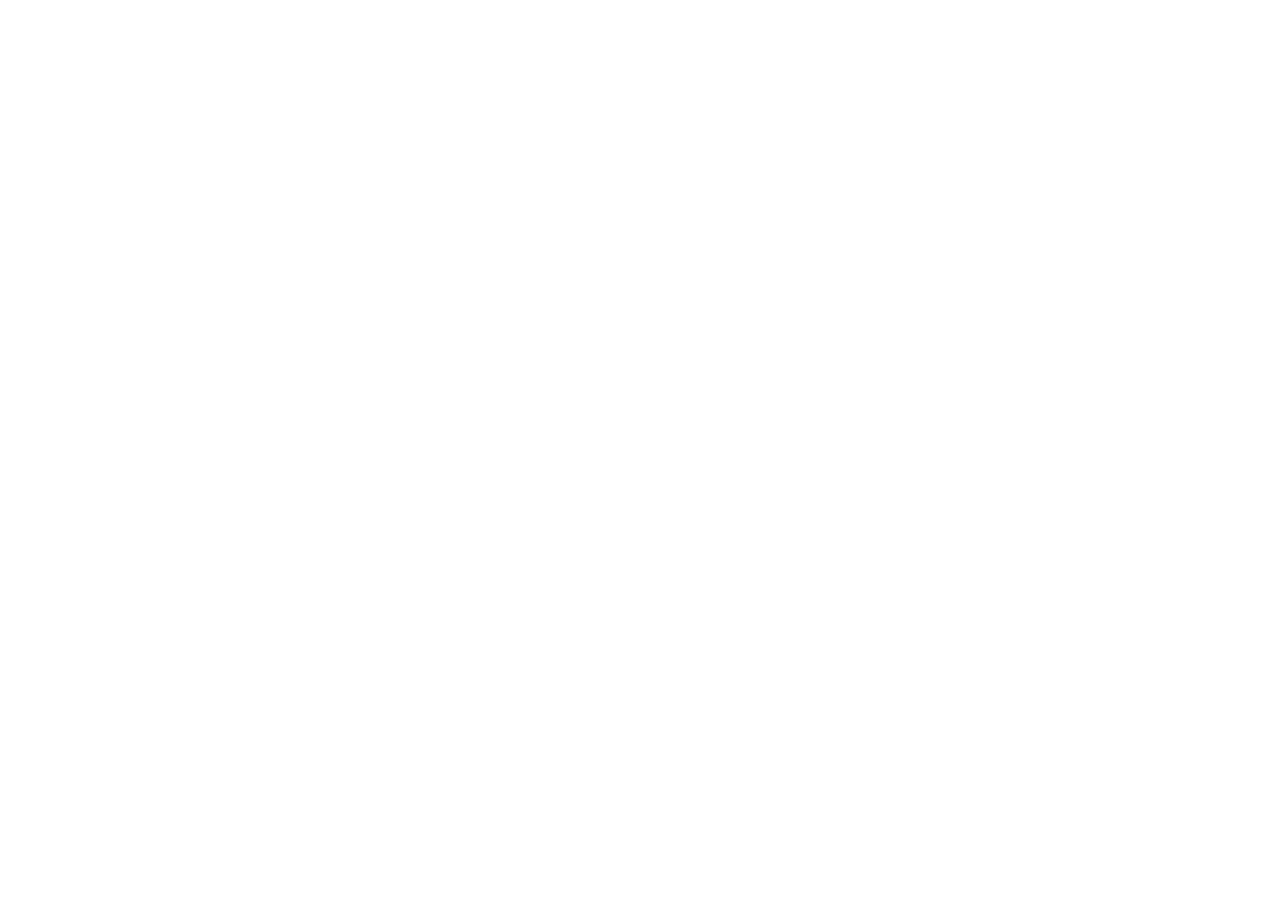
==== TPCarta/index.html @ d5e970d6 "Create index.html" ====
<!DOCTYPE html>
<html lang="en">
<head>
    <meta charset="UTF-8">
    <meta http-equiv="X-UA-Compatible" content="IE=edge">
    <meta name="viewport" content="width=device-width, initial-scale=1.0">
    <title>Document</title>
</head>
<body>
    
</body>
</html>
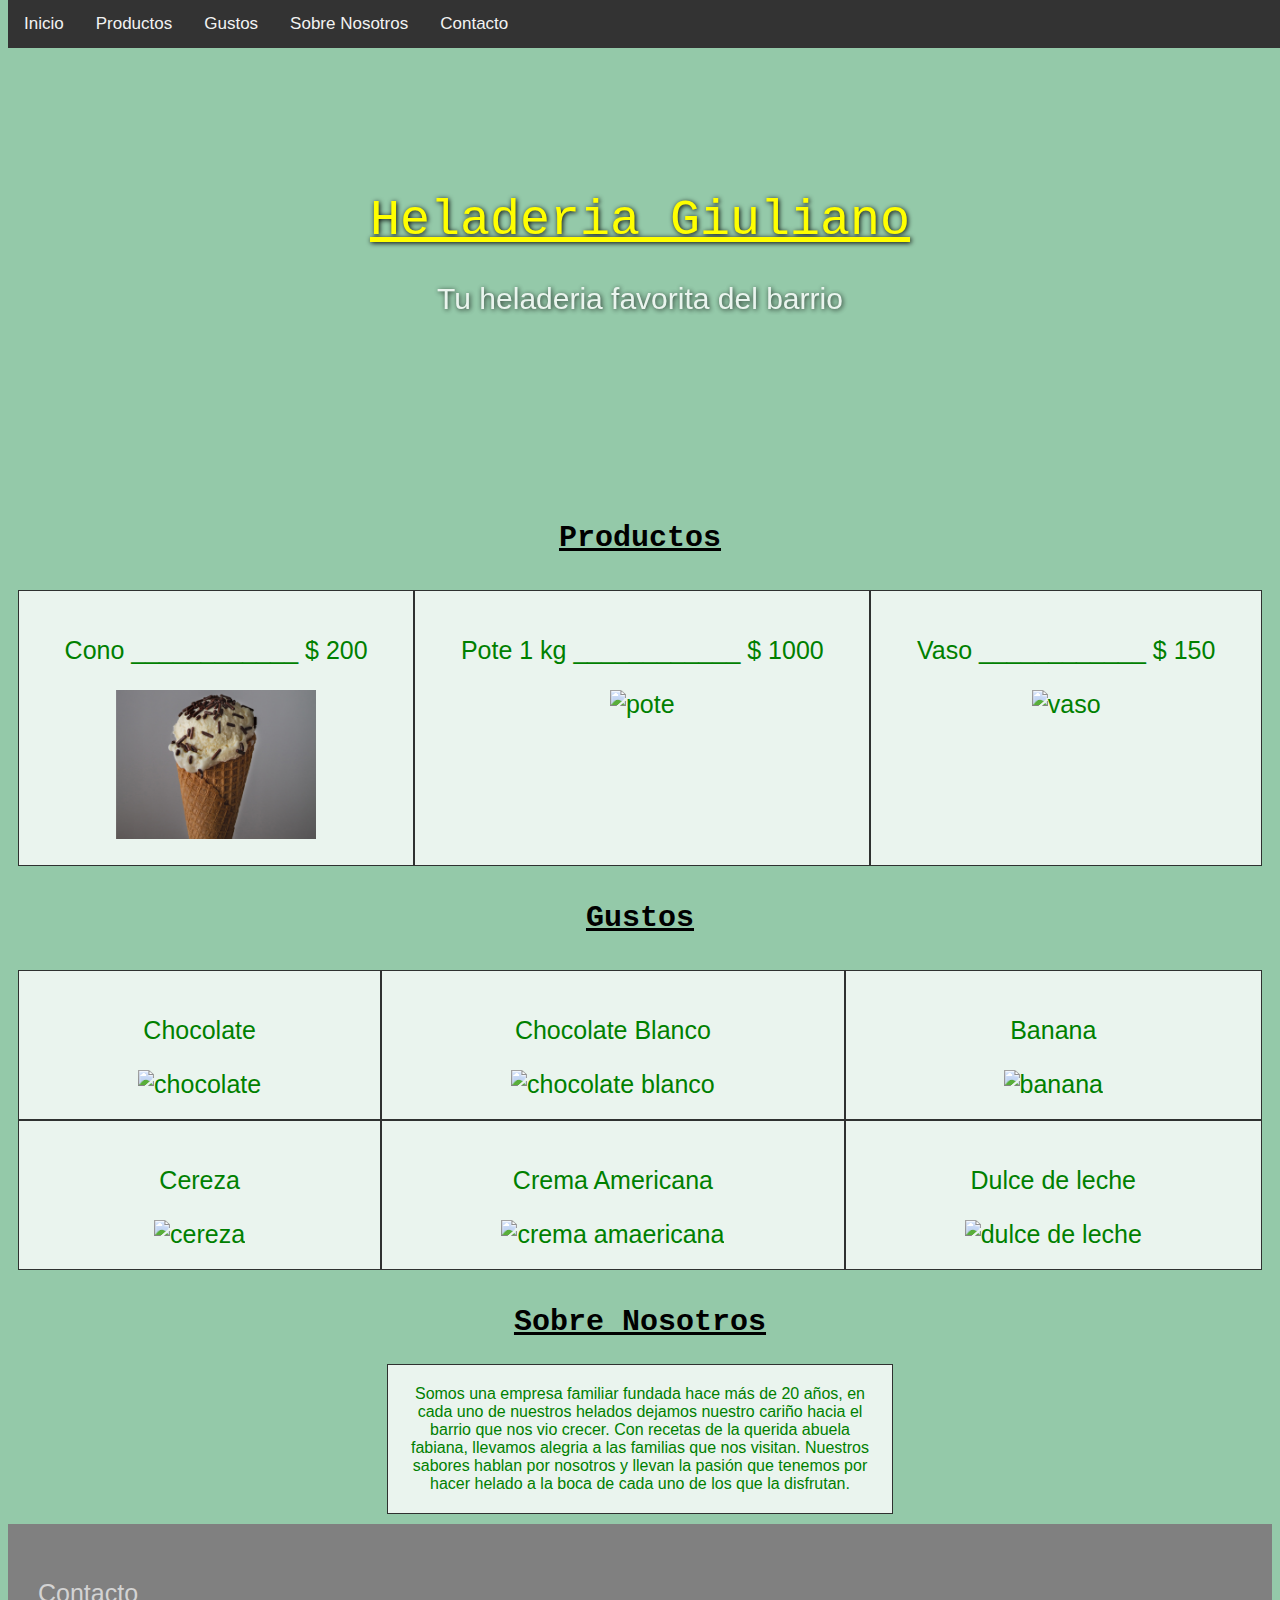
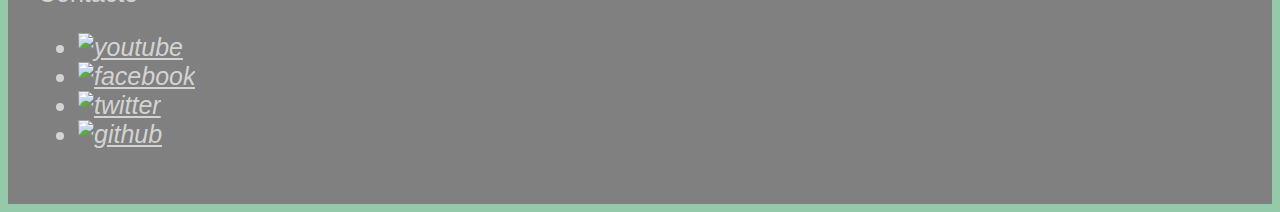
==== commit 22013778: "Implementación de CSS GRID" ====
--- a/TPCarta/index.html
+++ b/TPCarta/index.html
@@ -4,9 +4,95 @@
     <meta charset="UTF-8">
     <meta http-equiv="X-UA-Compatible" content="IE=edge">
     <meta name="viewport" content="width=device-width, initial-scale=1.0">
-    <title>Document</title>
+    <link rel="icon" type="image/x-icon" href="images/iconohelado.png">
+    <link href='style.css' rel='stylesheet'>
+    <title>Heladeria Giuliano</title>
 </head>
-<body>
+<body id="inicio">
+    <div class="navbar">
+        <a class="active" href="#inicio">Inicio</a>
+        <a class="active" href="#productos">Productos</a>
+        <a class="active" href="#gustos">Gustos</a>
+       <!-- para hacer dsp de mostrarle a la profesora
+         <a class="active" href="#pedidos">Pedidos</a>-->
+        <a href="#sobrenosotros">Sobre Nosotros</a>
+        <!--para hacer dsp de mostrarle a la profesora
+            <a href="#locales">Locales</a>-->
+        <a href="#footer">Contacto</a>
+        
+      </div>
+
+    <div  id="banner" >
+        <h1  ><a href="#inicio">Heladeria Giuliano</a></h1>
+        <p>Tu heladeria favorita del barrio</p>
+         </div>
     
+
+    <div class="container">
+        <div class="row">
+            <h2 id="productos" class="centrarTitulos">Productos</h2>
+                <div class="row-productos">
+                    <div class="producto">
+                        <p>Cono      ____________ $ 200</p>
+                        <img src="images/cono.jpg" alt="cono" width="200">
+                    </div>
+                    <div class="producto">
+                        <p>Pote 1 kg ____________ $ 1000</p>
+                        <img src="images/pote.png" alt="pote" width="200" >
+                    </div>
+                    <div class="producto">
+                        <p>Vaso      ____________ $ 150</p>
+                        <img src="images/vaso.png" alt="vaso" width="200" >
+                    </div>
+                </div>
+
+            <h2 id="gustos" class="centrarTitulos">Gustos</h2>
+                <div class="row-gustos"> 
+                    <div class="producto">
+                        <p>Chocolate</p>
+                        <img src="images/chocolate.png" alt="chocolate">
+                    </div>
+                    <div class="producto">
+                        <p>Chocolate Blanco</p>
+                        <img src="images/chocolateblanco.png" alt="chocolate blanco">
+                    </div>
+                    <div class="producto">
+                        <p>Banana</p>
+                        <img src="images/banana.png" alt="banana">
+                    </div>
+                    <div class="producto">
+                        <p>Cereza</p>
+                        <img src="images/cereza.png" alt="cereza">
+                    </div>
+                    <div class="producto">
+                        <p>Crema Americana</p>
+                        <img src="images/cremaamericana.png" alt="crema amaericana">
+                    </div>
+                    <div class="producto">
+                        <p>Dulce de leche</p>
+                        <img src="images/dulcedeleche.png" alt="dulce de leche">
+                    </div>
+                </div>
+            <h2 class="centrarTitulos">Sobre Nosotros</h2>
+            <div id="sobrenosotros" class="row-sobreNosotros"> 
+                    <p class="sobreNosotros">Somos una empresa familiar fundada hace más de 20 años, en cada uno de nuestros helados dejamos nuestro cariño hacia el barrio que nos vio crecer. Con recetas de la querida abuela fabiana, llevamos alegria a las familias que nos visitan. Nuestros sabores hablan por nosotros y llevan la pasión que tenemos por hacer helado a la boca de cada uno de los que la disfrutan.  </p>
+            </div>
+        </div>
+    </div>
+    
+    <div id="footer" >
+        
+        <p>Contacto</p>
+        <ul>            
+            <li><a href="https://www.youtube.com/"><i> <img src="images/youtube-brands.svg" alt="youtube" height="30"> </i></a></li>
+            <li><a href="https://es-la.facebook.com/"><i> <img src="images/facebook-brands.svg" alt="facebook" height="30"> </i></i></a></li>
+            <li><a href="https://twitter.com/?lang=es"><i > <img src="images/twitter-brands.svg" alt="twitter" height="30"> </i></a></li>
+            <li><a href="https://github.com/sebmartinezpedemonte/PNT1AGrupo6/tree/main/TPCarta"><i> <img src="images/github-brands.svg" alt="github" height="30"></i></a></li>
+            
+        </ul>
+
+    </div>
+
+
 </body>
 </html>--- a/TPCarta/style.css
+++ b/TPCarta/style.css
@@ -0,0 +1,130 @@
+body {
+    background: #94C9A9;
+    color: green;
+    font-size: 25px;
+    font-family: Helvetica;
+    /*background-image: url(image/anna.jpg);*/
+    /*Extra – encontrá una imagen cálida para usar como fondo de pantalla*/
+}
+
+h1 {
+    font-family: Courier;
+    color: red;
+    font-weight: lighter;
+    font-size: 10px;
+}
+
+h2 {
+    font-family: Courier;
+    color: pink;
+    font-weight: lighter;
+    font-size: 30px;
+}
+
+a {
+    color: yellow;
+}
+
+a:hover {
+    text-decoration: none;
+    color: purple;
+}
+
+#banner {
+    text-align: center;
+    background-image: url("images/fondobanner2.jpg");
+    background-size: cover;
+    padding: 150px;
+    color: white;
+    text-shadow: 1px 1px 5px black;
+}
+
+#banner h1 {
+    color: white;
+    font-size: 50px;
+}
+
+#banner p {
+    color: white;
+    opacity: 0.8;
+    font-size: 30px;
+    font-weight: lighter;
+}
+
+#footer {
+    padding: 30px;
+    background: grey;
+    color: lightgrey;
+}
+
+.tarjeta {
+    padding: 50px;
+    font-weight: lighter;
+}
+
+#footer a {
+    color: lightgrey;
+    font-size: 25px;
+}
+
+#footer a:hover {
+    color: white;
+}
+
+
+.navbar {
+    overflow: hidden;
+    background-color: #333;
+    position: fixed;
+    top: 0;
+    width: 100%;
+}
+  
+.navbar a {
+    float: left;
+    display: block;
+    color: #f2f2f2;
+    text-align: center;
+    padding: 14px 16px;
+    text-decoration: none;
+    font-size: 17px;
+  }
+  
+.navbar a:hover {
+    background: #ddd;
+    color: black;
+}
+
+.centrarTitulos{
+    text-align: center;
+    color: black ;
+    font-weight: bold;
+    text-decoration: underline;
+}
+
+.container{
+
+}
+.row{
+
+
+}
+.row-productos, .row-gustos{
+    display: grid;
+    grid-template-columns: auto auto auto;
+    padding: 10px;
+}
+.producto, .gustos{
+    background-color: rgba(255, 255, 255, 0.8);
+    border: 1px solid rgba(0, 0, 0, 0.8);
+    padding: 20px;
+    text-align: center;
+}
+.sobreNosotros{
+    font-size: medium;
+    background-color: rgba(255, 255, 255, 0.8);
+    border: 1px solid rgba(0, 0, 0, 0.8);
+    padding: 20px;
+    margin: 10px 30%;
+    text-align: center;
+}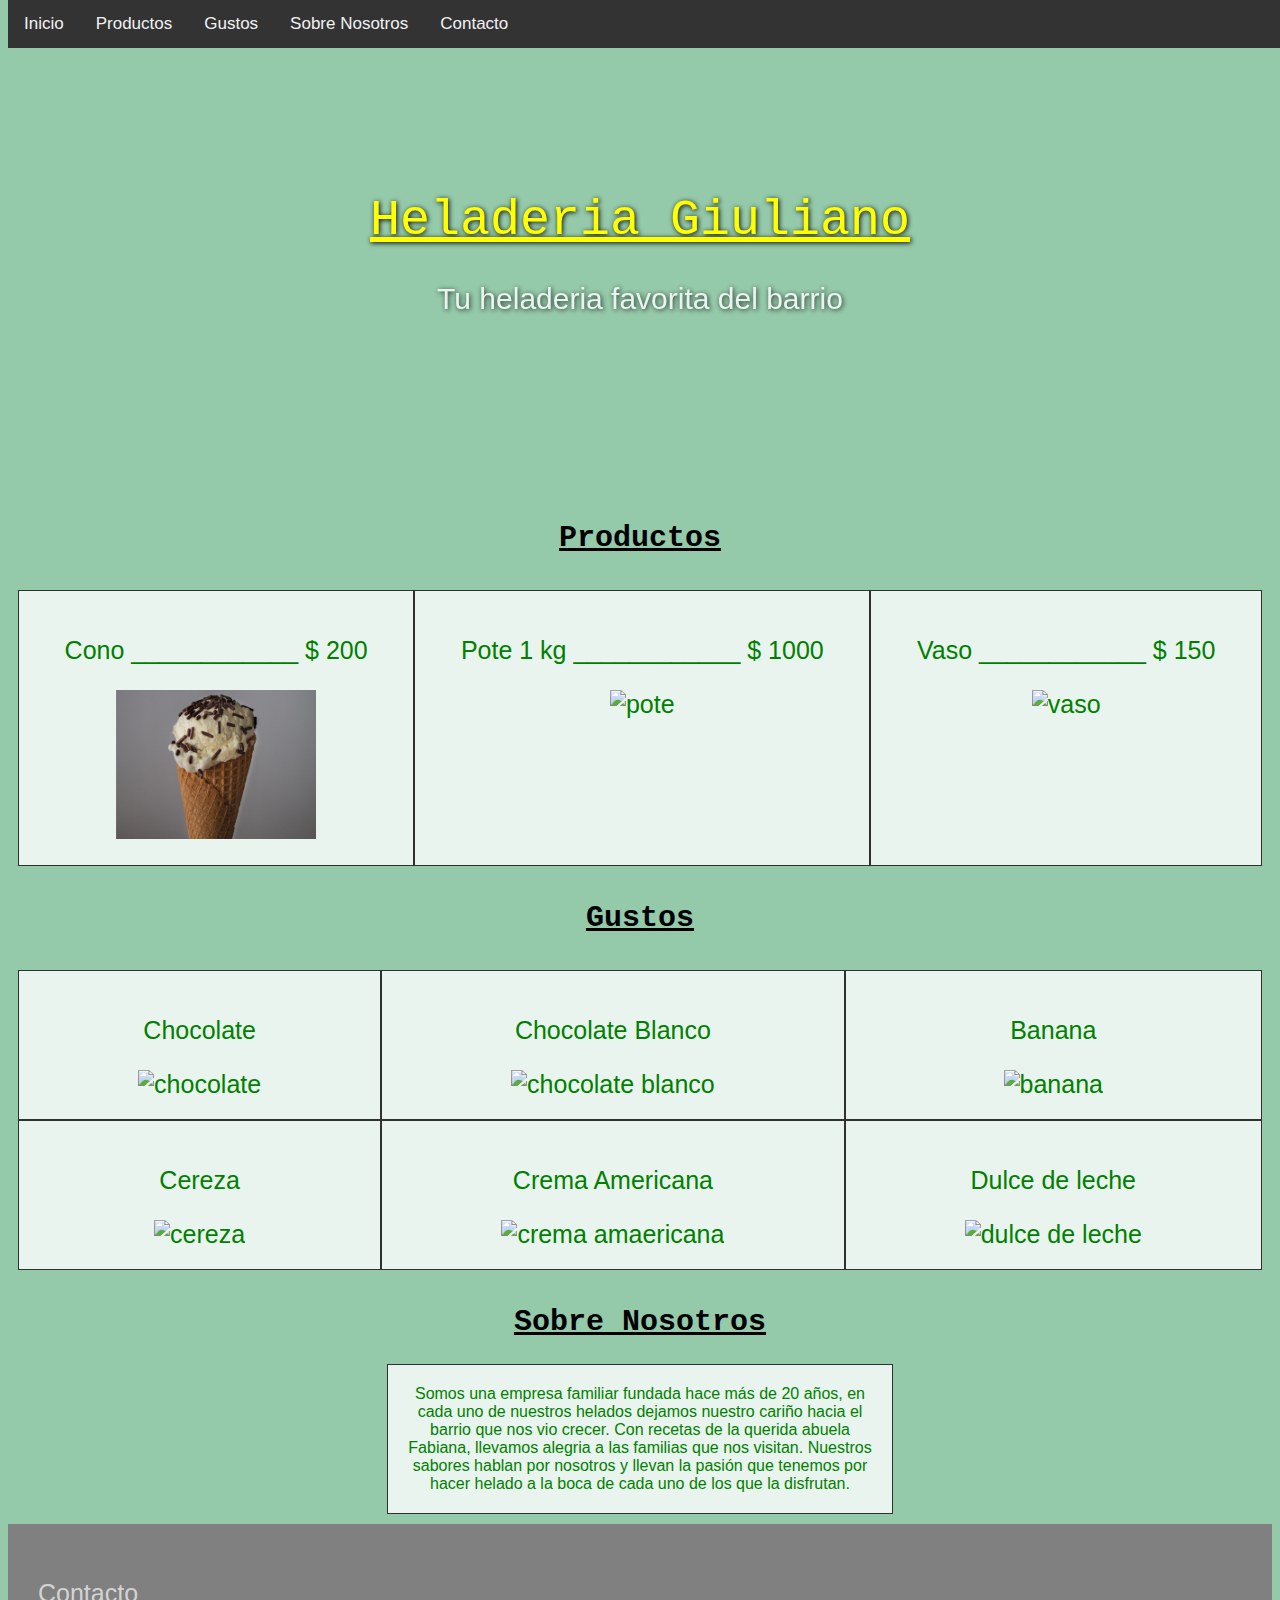
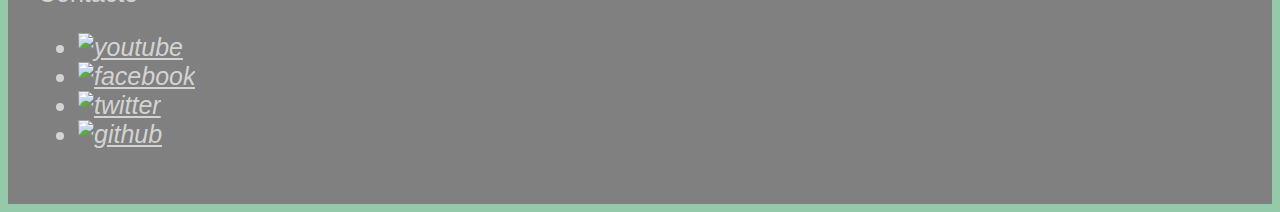
==== commit e79bd710: "modificaciones en clase" ====
--- a/TPCarta/index.html
+++ b/TPCarta/index.html
@@ -22,15 +22,18 @@
         
       </div>
 
-    <div  id="banner" >
+    <div  id="banner" class="responsive" >
         <h1  ><a href="#inicio">Heladeria Giuliano</a></h1>
         <p>Tu heladeria favorita del barrio</p>
          </div>
     
-
+         
     <div class="container">
+        
         <div class="row">
-            <h2 id="productos" class="centrarTitulos">Productos</h2>
+            <!-- <h1 id="productos"><br><br></h1> -->
+            
+            <h2  id="productos" class="centrarTitulos">Productos</h2>
                 <div class="row-productos">
                     <div class="producto">
                         <p>Cono      ____________ $ 200</p>
@@ -75,7 +78,7 @@
                 </div>
             <h2 class="centrarTitulos">Sobre Nosotros</h2>
             <div id="sobrenosotros" class="row-sobreNosotros"> 
-                    <p class="sobreNosotros">Somos una empresa familiar fundada hace más de 20 años, en cada uno de nuestros helados dejamos nuestro cariño hacia el barrio que nos vio crecer. Con recetas de la querida abuela fabiana, llevamos alegria a las familias que nos visitan. Nuestros sabores hablan por nosotros y llevan la pasión que tenemos por hacer helado a la boca de cada uno de los que la disfrutan.  </p>
+                    <p class="sobreNosotros">Somos una empresa familiar fundada hace más de 20 años, en cada uno de nuestros helados dejamos nuestro cariño hacia el barrio que nos vio crecer. Con recetas de la querida abuela Fabiana, llevamos alegria a las familias que nos visitan. Nuestros sabores hablan por nosotros y llevan la pasión que tenemos por hacer helado a la boca de cada uno de los que la disfrutan.  </p>
             </div>
         </div>
     </div>
--- a/TPCarta/style.css
+++ b/TPCarta/style.css
@@ -32,12 +32,13 @@
 
 #banner {
     text-align: center;
-    background-image: url("images/fondobanner2.jpg");
+    background-image: url("images/fondobanner2.jpg");    
     background-size: cover;
     padding: 150px;
     color: white;
-    text-shadow: 1px 1px 5px black;
+    text-shadow: 1px 1px 5px black;    
 }
+
 
 #banner h1 {
     color: white;
@@ -75,7 +76,7 @@
 .navbar {
     overflow: hidden;
     background-color: #333;
-    position: fixed;
+    position:fixed;
     top: 0;
     width: 100%;
 }
@@ -102,13 +103,8 @@
     text-decoration: underline;
 }
 
-.container{
-
-}
-.row{
 
 
-}
 .row-productos, .row-gustos{
     display: grid;
     grid-template-columns: auto auto auto;
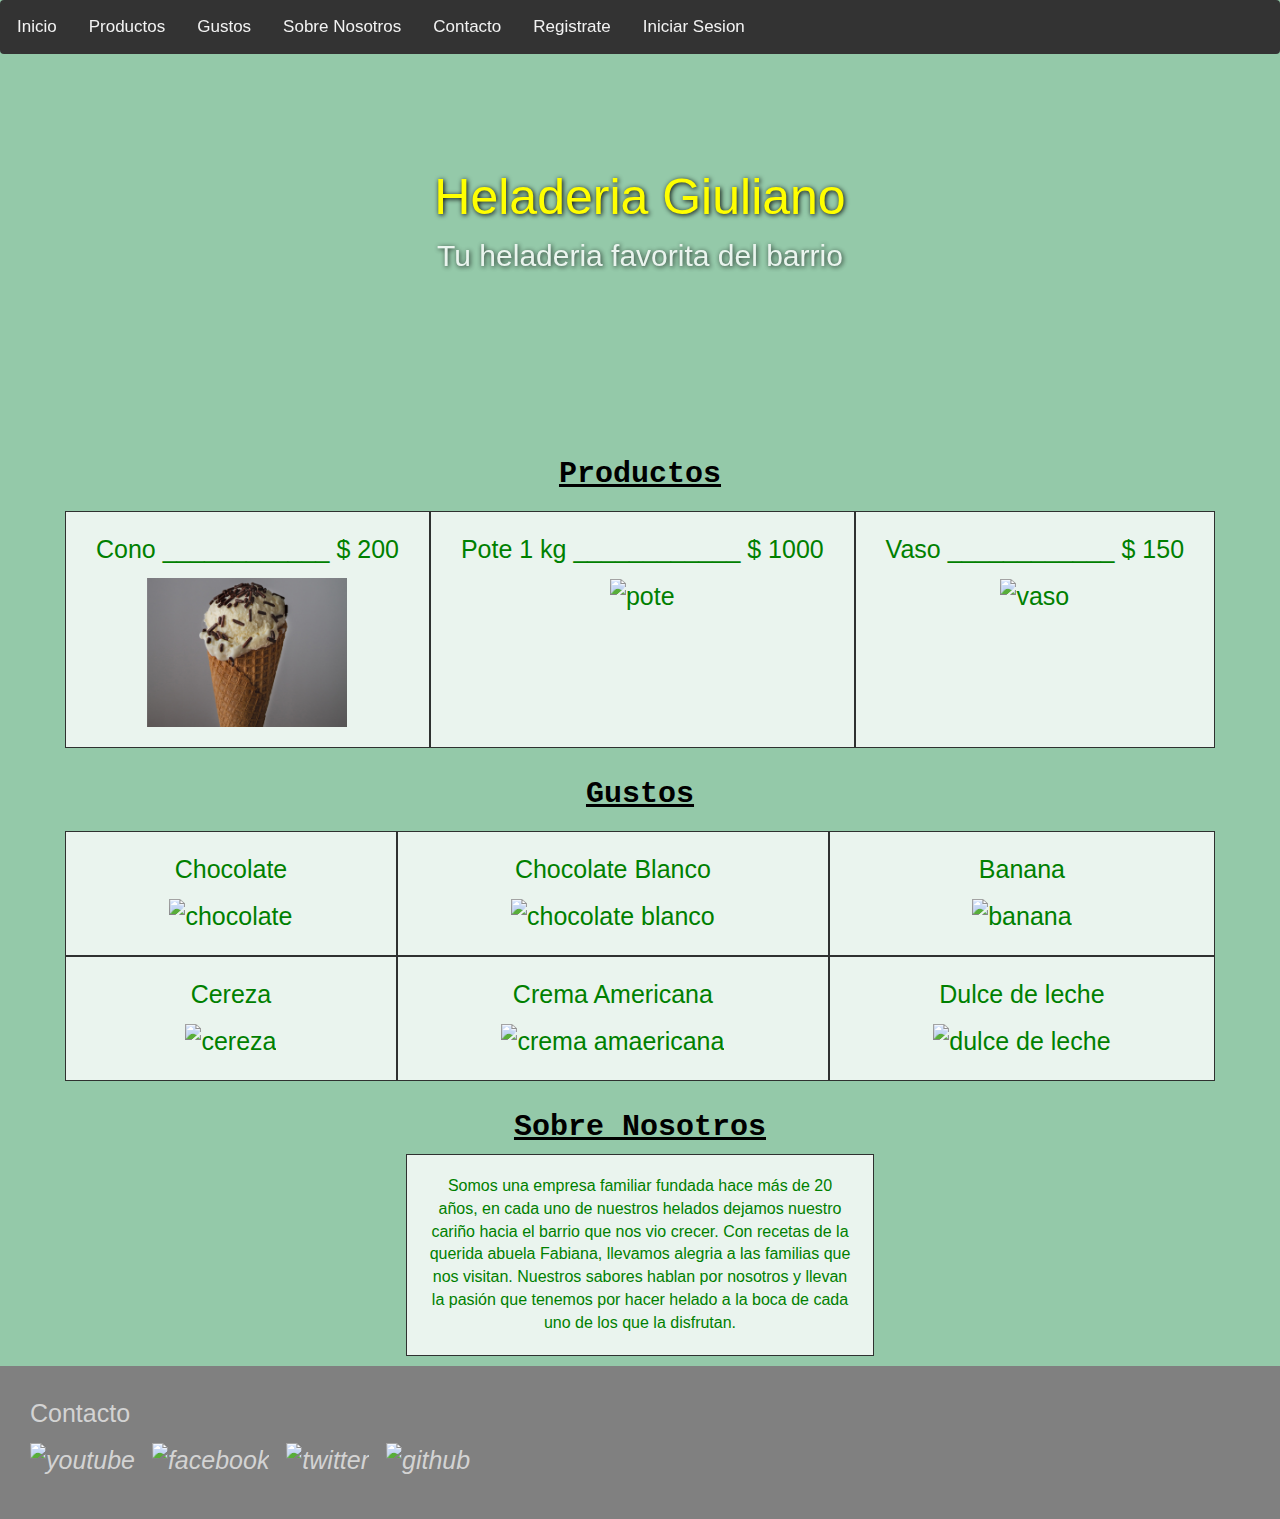
==== commit 2892d7a1: "clase23/8" ====
--- a/TPCarta/index.html
+++ b/TPCarta/index.html
@@ -5,7 +5,8 @@
     <meta http-equiv="X-UA-Compatible" content="IE=edge">
     <meta name="viewport" content="width=device-width, initial-scale=1.0">
     <link rel="icon" type="image/x-icon" href="images/iconohelado.png">
-    <link href='style.css' rel='stylesheet'>
+    <link rel="stylesheet" href="https://maxcdn.bootstrapcdn.com/bootstrap/3.2.0/css/bootstrap.min.css">
+    <link href='/TPCarta/style/style.css' rel='stylesheet'>
     <title>Heladeria Giuliano</title>
 </head>
 <body id="inicio">
@@ -19,11 +20,13 @@
         <!--para hacer dsp de mostrarle a la profesora
             <a href="#locales">Locales</a>-->
         <a href="#footer">Contacto</a>
+        <a class="active" href="/TPCarta/html/formulario.html">Registrate</a>
+        <a class="active" href="/TPCarta/html/ingresoUsuario.html">Iniciar Sesion</a>
         
       </div>
 
     <div  id="banner" class="responsive" >
-        <h1  ><a href="#inicio">Heladeria Giuliano</a></h1>
+        <h1><a href="#inicio">Heladeria Giuliano</a></h1>
         <p>Tu heladeria favorita del barrio</p>
          </div>
     
@@ -86,7 +89,7 @@
     <div id="footer" >
         
         <p>Contacto</p>
-        <ul>            
+        <ul class="list-inline">            
             <li><a href="https://www.youtube.com/"><i> <img src="images/youtube-brands.svg" alt="youtube" height="30"> </i></a></li>
             <li><a href="https://es-la.facebook.com/"><i> <img src="images/facebook-brands.svg" alt="facebook" height="30"> </i></i></a></li>
             <li><a href="https://twitter.com/?lang=es"><i > <img src="images/twitter-brands.svg" alt="twitter" height="30"> </i></a></li>
--- a/TPCarta/style/style.css
+++ b/TPCarta/style/style.css
@@ -0,0 +1,120 @@
+body {
+    background: #94C9A9;
+    color: green;
+    font-size: 25px;
+    font-family: Helvetica;
+    /*background-image: url(image/anna.jpg);*/
+    /*Extra – encontrá una imagen cálida para usar como fondo de pantalla*/
+}
+
+
+h2 {
+    font-family: Courier;
+    color: pink;
+    font-weight: lighter;
+    font-size: 30px;
+}
+
+a {
+    color: yellow;
+}
+
+a:hover {
+    text-decoration: none;
+    color: purple;
+}
+
+#banner {
+    text-align: center;
+    background-image: url(/TPCarta/images/fondobanner2.jpg);    
+    background-size: cover;
+    padding: 150px;
+    color: white;
+    text-shadow: 1px 1px 5px black;    
+}
+
+
+#banner h1 {
+    color: white;
+    font-size: 50px;
+}
+
+#banner p {
+    color: white;
+    opacity: 0.8;
+    font-size: 30px;
+    font-weight: lighter;
+}
+
+#footer {
+    padding: 30px;
+    background: grey;
+    color: lightgrey;
+}
+
+.tarjeta {
+    padding: 50px;
+    font-weight: lighter;
+}
+
+#footer a {
+    color: lightgrey;
+    font-size: 25px;
+}
+
+#footer a:hover {
+    color: white;
+}
+
+
+.navbar {
+    overflow: hidden;
+    background-color: #333;
+    position:fixed;
+    top: 0;
+    width: 100%;
+}
+  
+.navbar a {
+    float: left;
+    display: block;
+    color: #f2f2f2;
+    text-align: center;
+    padding: 14px 16px;
+    text-decoration: none;
+    font-size: 17px;
+  }
+  
+.navbar a:hover {
+    background: #ddd;
+    color: black;
+}
+
+.centrarTitulos{
+    text-align: center;
+    color: black ;
+    font-weight: bold;
+    text-decoration: underline;
+}
+
+
+
+.row-productos, .row-gustos{
+    display: grid;
+    grid-template-columns: auto auto auto;
+    padding: 10px;
+}
+.producto, .gustos{
+    background-color: rgba(255, 255, 255, 0.8);
+    border: 1px solid rgba(0, 0, 0, 0.8);
+    padding: 20px;
+    text-align: center;
+}
+.sobreNosotros{
+    font-size: medium;
+    background-color: rgba(255, 255, 255, 0.8);
+    border: 1px solid rgba(0, 0, 0, 0.8);
+    padding: 20px;
+    margin: 10px 30%;
+    text-align: center;
+}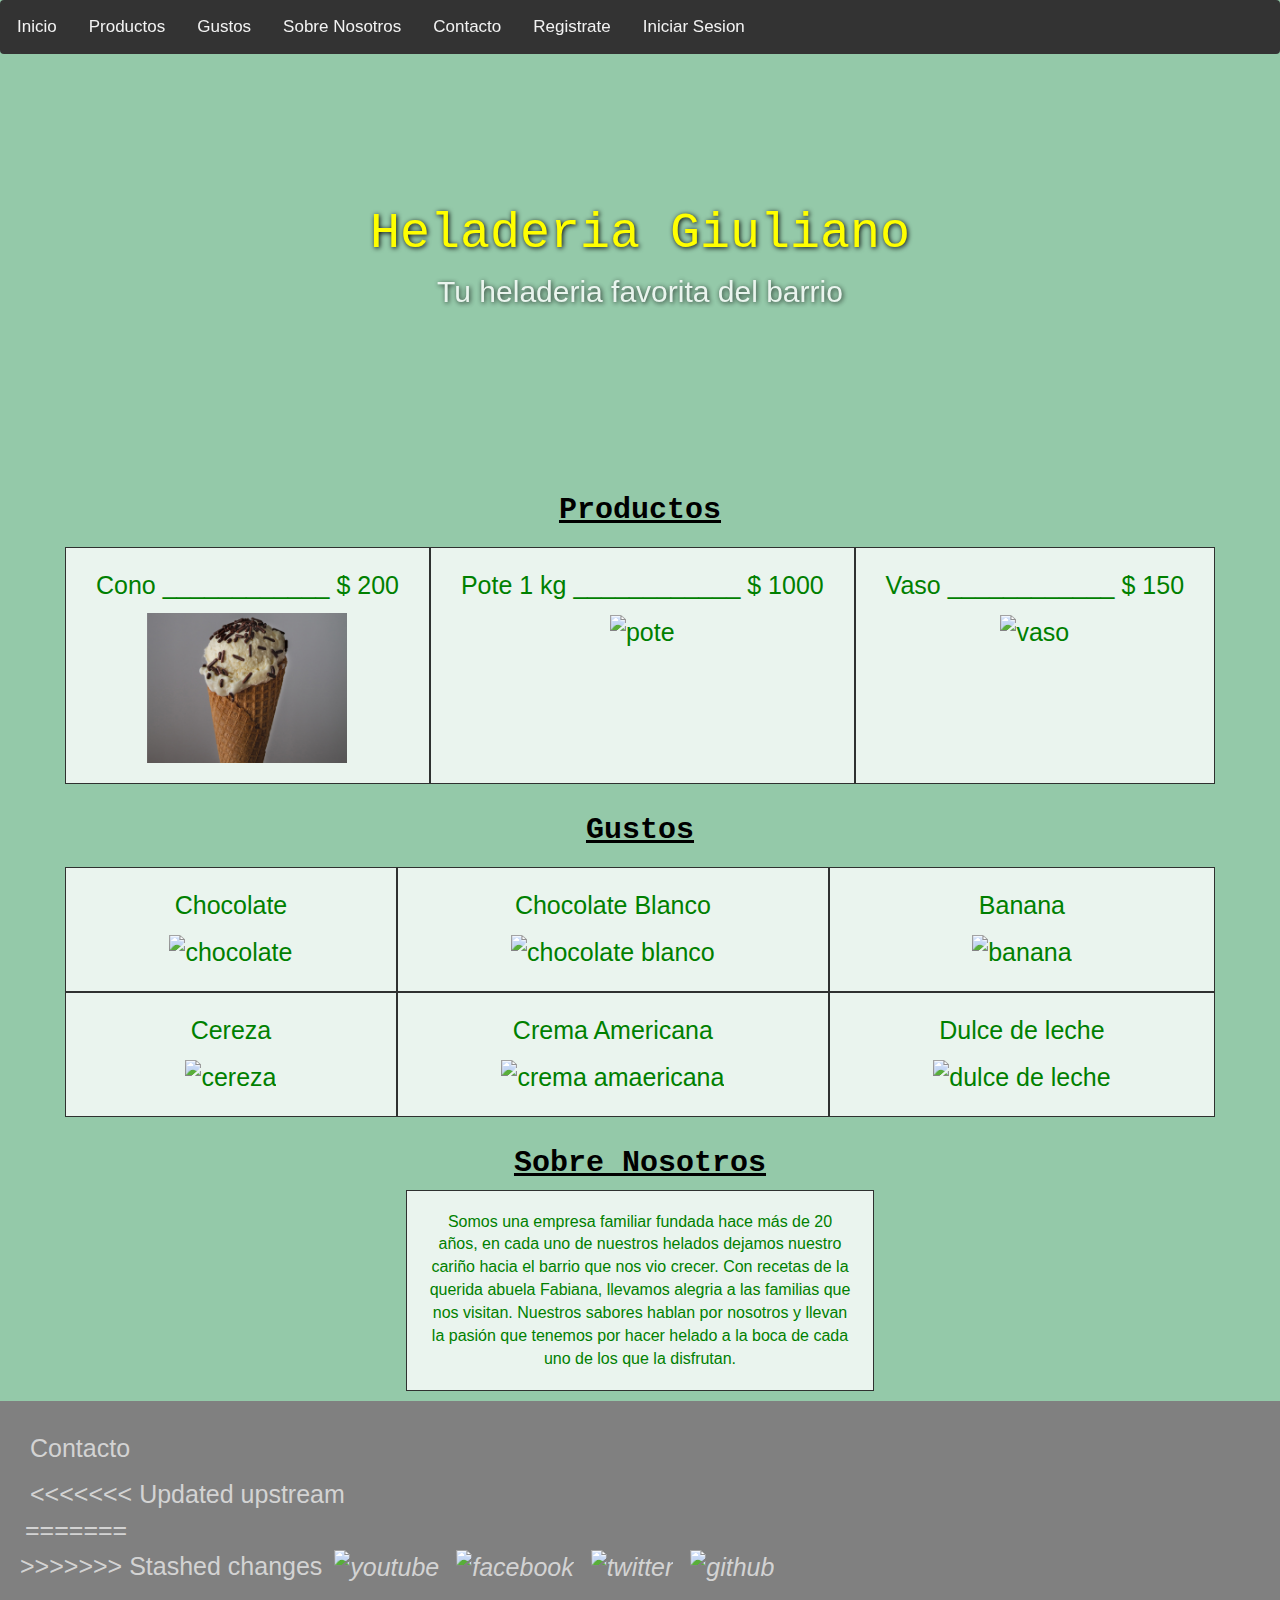
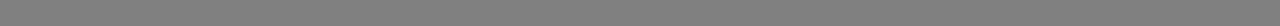
==== commit bd6525d8: "last changes" ====
--- a/TPCarta/index.html
+++ b/TPCarta/index.html
@@ -4,9 +4,16 @@
     <meta charset="UTF-8">
     <meta http-equiv="X-UA-Compatible" content="IE=edge">
     <meta name="viewport" content="width=device-width, initial-scale=1.0">
+<<<<<<< Updated upstream
     <link rel="icon" type="image/x-icon" href="images/iconohelado.png">
     <link rel="stylesheet" href="https://maxcdn.bootstrapcdn.com/bootstrap/3.2.0/css/bootstrap.min.css">
     <link href='/TPCarta/style/style.css' rel='stylesheet'>
+=======
+    <link rel="icon" type="image/x-icon" href="images/iconohelado.png">    
+    <link rel="stylesheet" href="https://maxcdn.bootstrapcdn.com/bootstrap/3.2.0/css/bootstrap.min.css">
+    <link href='style.css' rel='stylesheet'>
+
+>>>>>>> Stashed changes
     <title>Heladeria Giuliano</title>
 </head>
 <body id="inicio">
@@ -28,7 +35,7 @@
     <div  id="banner" class="responsive" >
         <h1><a href="#inicio">Heladeria Giuliano</a></h1>
         <p>Tu heladeria favorita del barrio</p>
-         </div>
+    </div>
     
          
     <div class="container">
@@ -89,7 +96,12 @@
     <div id="footer" >
         
         <p>Contacto</p>
+<<<<<<< Updated upstream
         <ul class="list-inline">            
+=======
+         <ul class="list-inline">
+                       
+>>>>>>> Stashed changes
             <li><a href="https://www.youtube.com/"><i> <img src="images/youtube-brands.svg" alt="youtube" height="30"> </i></a></li>
             <li><a href="https://es-la.facebook.com/"><i> <img src="images/facebook-brands.svg" alt="facebook" height="30"> </i></i></a></li>
             <li><a href="https://twitter.com/?lang=es"><i > <img src="images/twitter-brands.svg" alt="twitter" height="30"> </i></a></li>
--- a/TPCarta/style.css
+++ b/TPCarta/style.css
@@ -0,0 +1,126 @@
+body {
+    background: #94C9A9;
+    color: green;
+    font-size: 25px;
+    font-family: Helvetica;
+    /*background-image: url(image/anna.jpg);*/
+    /*Extra – encontrá una imagen cálida para usar como fondo de pantalla*/
+}
+
+h1 {
+    font-family: Courier;
+    color: red;
+    font-weight: lighter;
+    font-size: 10px;
+}
+
+h2 {
+    font-family: Courier;
+    color: pink;
+    font-weight: lighter;
+    font-size: 30px;
+}
+
+a {
+    color: yellow;
+}
+
+a:hover {
+    text-decoration: none;
+    color: purple;
+}
+
+#banner {
+    text-align: center;
+    background-image: url("images/fondobanner2.jpg");    
+    background-size: cover;
+    padding: 150px;
+    color: white;
+    text-shadow: 1px 1px 5px black;    
+}
+
+
+#banner h1 {
+    color: white;
+    font-size: 50px;
+}
+
+#banner p {
+    color: white;
+    opacity: 0.8;
+    font-size: 30px;
+    font-weight: lighter;
+}
+
+#footer {
+    padding: 30px;
+    background: grey;
+    color: lightgrey;
+}
+
+.tarjeta {
+    padding: 50px;
+    font-weight: lighter;
+}
+
+#footer a {
+    color: lightgrey;
+    font-size: 25px;
+}
+
+#footer a:hover {
+    color: white;
+}
+
+
+.navbar {
+    overflow: hidden;
+    background-color: #333;
+    position:fixed;
+    top: 0;
+    width: 100%;
+}
+  
+.navbar a {
+    float: left;
+    display: block;
+    color: #f2f2f2;
+    text-align: center;
+    padding: 14px 16px;
+    text-decoration: none;
+    font-size: 17px;
+  }
+  
+.navbar a:hover {
+    background: #ddd;
+    color: black;
+}
+
+.centrarTitulos{
+    text-align: center;
+    color: black ;
+    font-weight: bold;
+    text-decoration: underline;
+}
+
+
+
+.row-productos, .row-gustos{
+    display: grid;
+    grid-template-columns: auto auto auto;
+    padding: 10px;
+}
+.producto, .gustos{
+    background-color: rgba(255, 255, 255, 0.8);
+    border: 1px solid rgba(0, 0, 0, 0.8);
+    padding: 20px;
+    text-align: center;
+}
+.sobreNosotros{
+    font-size: medium;
+    background-color: rgba(255, 255, 255, 0.8);
+    border: 1px solid rgba(0, 0, 0, 0.8);
+    padding: 20px;
+    margin: 10px 30%;
+    text-align: center;
+}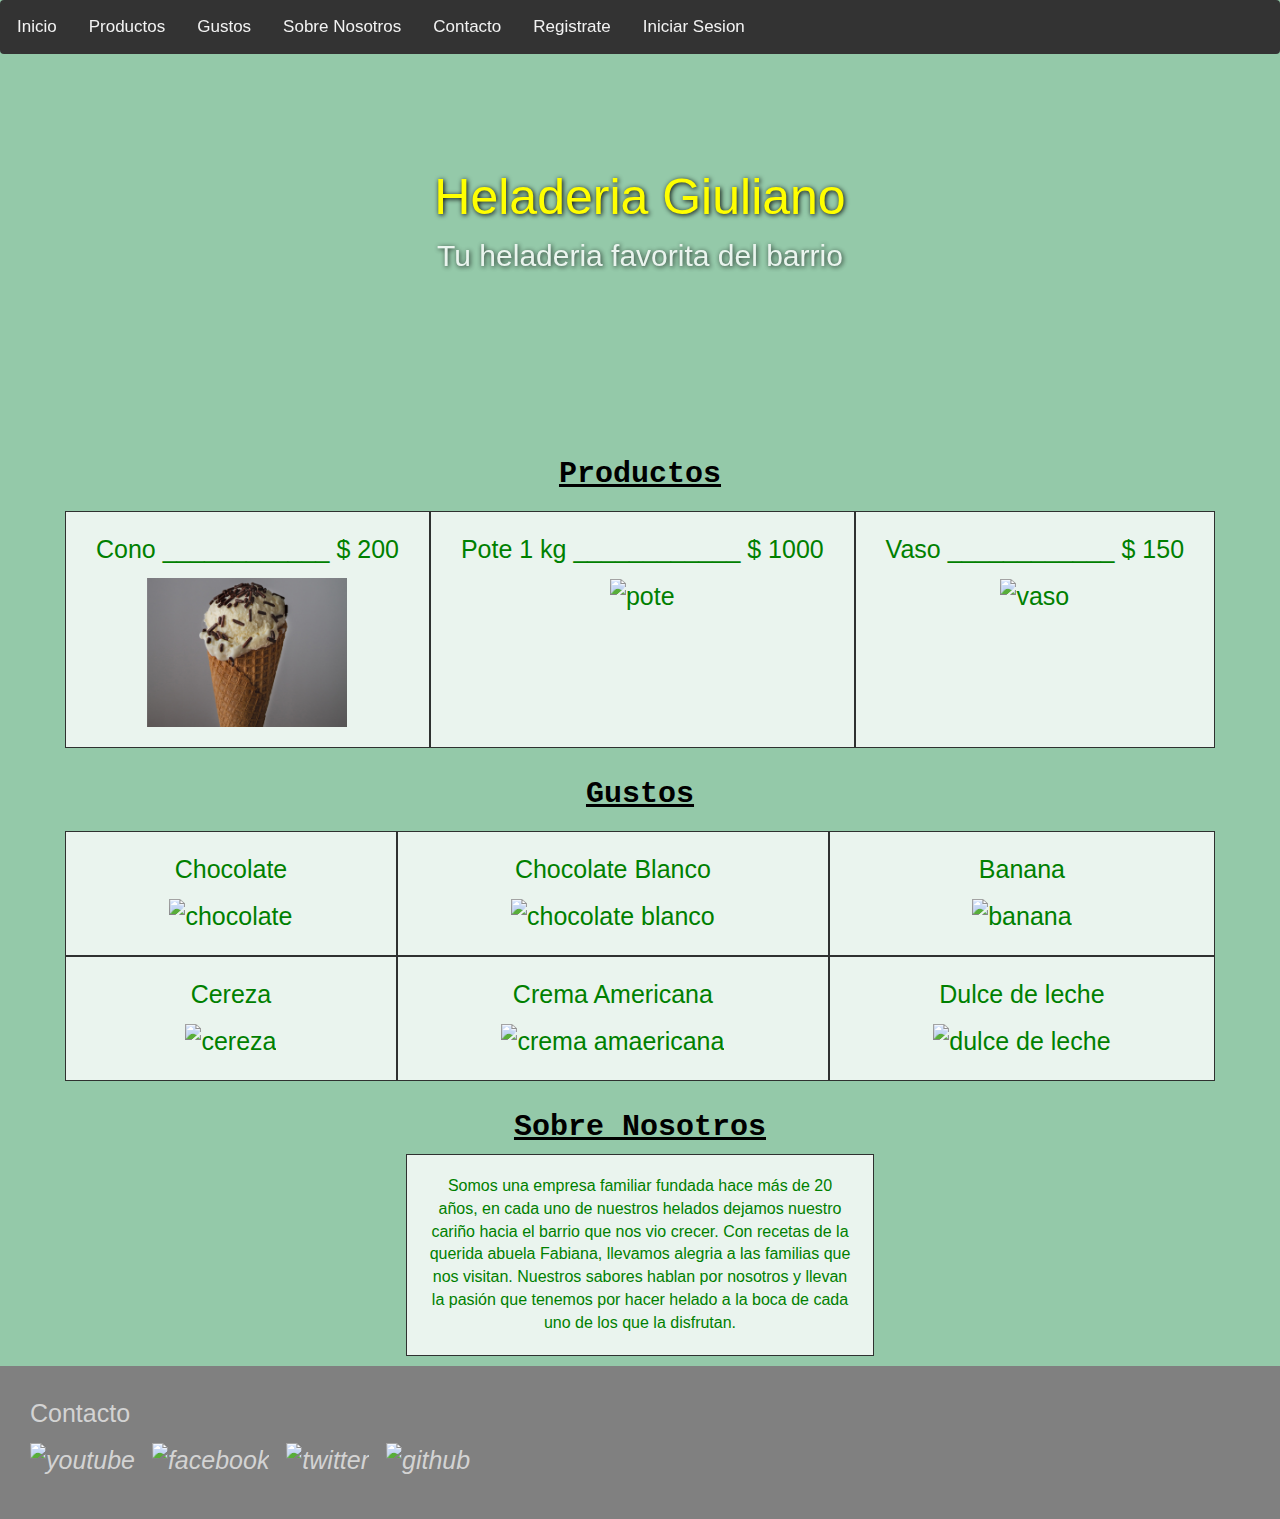
==== commit d63cce68: "last changes2" ====
--- a/TPCarta/index.html
+++ b/TPCarta/index.html
@@ -4,16 +4,12 @@
     <meta charset="UTF-8">
     <meta http-equiv="X-UA-Compatible" content="IE=edge">
     <meta name="viewport" content="width=device-width, initial-scale=1.0">
-<<<<<<< Updated upstream
+
     <link rel="icon" type="image/x-icon" href="images/iconohelado.png">
     <link rel="stylesheet" href="https://maxcdn.bootstrapcdn.com/bootstrap/3.2.0/css/bootstrap.min.css">
     <link href='/TPCarta/style/style.css' rel='stylesheet'>
-=======
-    <link rel="icon" type="image/x-icon" href="images/iconohelado.png">    
-    <link rel="stylesheet" href="https://maxcdn.bootstrapcdn.com/bootstrap/3.2.0/css/bootstrap.min.css">
-    <link href='style.css' rel='stylesheet'>
 
->>>>>>> Stashed changes
+
     <title>Heladeria Giuliano</title>
 </head>
 <body id="inicio">
@@ -96,12 +92,9 @@
     <div id="footer" >
         
         <p>Contacto</p>
-<<<<<<< Updated upstream
+
         <ul class="list-inline">            
-=======
-         <ul class="list-inline">
-                       
->>>>>>> Stashed changes
+
             <li><a href="https://www.youtube.com/"><i> <img src="images/youtube-brands.svg" alt="youtube" height="30"> </i></a></li>
             <li><a href="https://es-la.facebook.com/"><i> <img src="images/facebook-brands.svg" alt="facebook" height="30"> </i></i></a></li>
             <li><a href="https://twitter.com/?lang=es"><i > <img src="images/twitter-brands.svg" alt="twitter" height="30"> </i></a></li>
